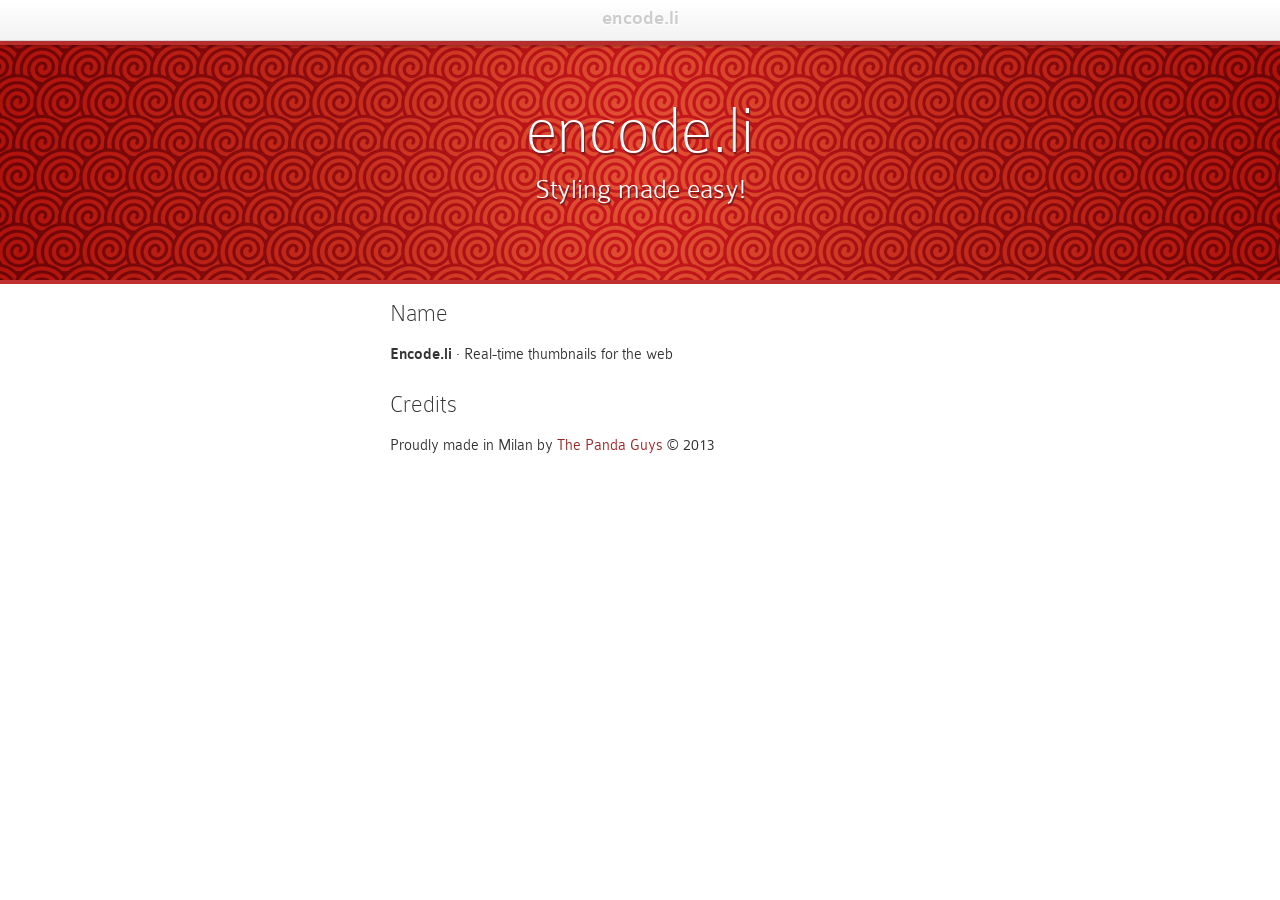
==== index.html @ d39794ef "Cleanup (2)" ====
<!DOCTYPE html><html class="no-js"><head><meta charset="utf-8"><meta http-equiv="X-UA-Compatible" content="IE=edge,chrome=1"><title>Encode your images</title><meta name="description" content=""><meta name="viewport" content="width=device-width"><link rel="stylesheet" href="css/bootstrap.min.css"><style>body { padding-top: 40px; padding-bottom: 40px; }</style><link rel="stylesheet" href="css/style.css"><link rel="shortcut icon" href="img/favicon.ico"><!--[if lt IE 9]><script src="//html5shiv.googlecode.com/svn/trunk/html5.js"></script><script>window.html5 || document.write('<script src="js/vendor/html5shiv.js"><\\/script>')</script><![endif]--></head><body><div class="navbar navbar-fixed-top"><div class="navbar-inner"><div class="container header"><div class="row-fluid"><div class="span12"><p>encode.li</p></div></div></div></div></div><div class="fullbar dark"><div class="container"><div class="row-fluid"><div class="span12"><h1 class="logo"> 
encode<b>.li</b></h1><h2>Styling made easy!</h2></div></div></div></div><div class="container"><div class="row-fluid"><div class="span12"><h3>Name</h3><p> <strong>Encode.li</strong> &middot; Real-time thumbnails for the web</p></div></div><div class="row-fluid"><div class="span12"><h3>Credits</h3><p>Proudly made in Milan by <a href="http://www.plasticpanda.com">The Panda Guys</a> &copy; 2013</p></div></div></div></body></html>
---- css/style.css ----
@font-face {
  font-family: 'Colaborate';
  src: url("../font/ColabThi-webfont.eot");
  src: url("../font/ColabThi-webfont.eot?#iefix") format('embedded-opentype'), url("../font/ColabThi-webfont.woff") format('woff'), url("../font/ColabThi-webfont.ttf") format('truetype'), url("../font/ColabThi-webfont.svg#ColaborateThinRegular") format('svg');
  font-weight: 200;
  font-style: normal;
}
@font-face {
  font-family: 'Colaborate';
  src: url("../font/ColabLig-webfont.eot");
  src: url("../font/ColabLig-webfont.eot?#iefix") format('embedded-opentype'), url("../font/ColabLig-webfont.woff") format('woff'), url("../font/ColabLig-webfont.ttf") format('truetype'), url("../font/ColabLig-webfont.svg#ColaborateLightRegular") format('svg');
  font-weight: 300;
  font-style: normal;
}
@font-face {
  font-family: 'Colaborate';
  src: url("../font/ColabMed-webfont.eot");
  src: url("../font/ColabMed-webfont.eot?#iefix") format('embedded-opentype'), url("../font/ColabMed-webfont.woff") format('woff'), url("../font/ColabMed-webfont.ttf") format('truetype'), url("../font/ColabMed-webfont.svg#ColaborateMediumRegular") format('svg');
  font-weight: 700;
  font-style: normal;
}
body {
  font-family: 'Colaborate', 'Helvetica', Arial, sans-serif;
  font-weight: 300;
  font-size: 16px;
  -webkit-font-smoothing: antialiased;
  min-width: 540px;
}
h1,
h2,
h3,
h4,
h5,
h6,
b,
strong {
  font-weight: 200;
}
.navbar {
  border-bottom: 4px solid #bf3030;
  -webkit-box-shadow: 0 2px 2px rgba(0,0,0,0.2);
  box-shadow: 0 2px 2px rgba(0,0,0,0.2);
}
.navbar .header p {
  color: #ccc;
  font-weight: 700;
  font-size: 20px;
  margin-bottom: 0;
  margin-top: 8px;
  text-align: center;
  text-shadow: 1px 1px 1px #fff;
}
.fullbar.dark {
  padding-top: 60px;
  padding-bottom: 60px;
  background: url("../img/red-pattern.jpg") center center no-repeat #eee;
  -webkit-background-size: cover;
  -moz-background-size: cover;
  background-size: cover;
  border-bottom: 4px solid #bf3030;
  text-shadow: 1px 2px 1px #731d1d;
}
.fullbar.dark h1 {
  font-size: 68px;
  text-align: center;
  color: #fff;
  margin-bottom: 20px;
}
.fullbar.dark h2 {
  font-size: 28px;
  text-align: center;
  font-weight: 300;
  color: #fff;
}
.fullbar.dark b,
.fullbar.dark strong {
  font-weight: 200;
}
b,
strong {
  font-weight: 700;
}
.container {
  width: 500px !important;
  padding-left: 20px;
  padding-right: 20px;
}
hr {
  border: none;
  border-bottom: 2px solid #eee;
}
a {
  color: #992626;
  font-weight: 300;
}
a:hover {
  color: #bf3030;
}
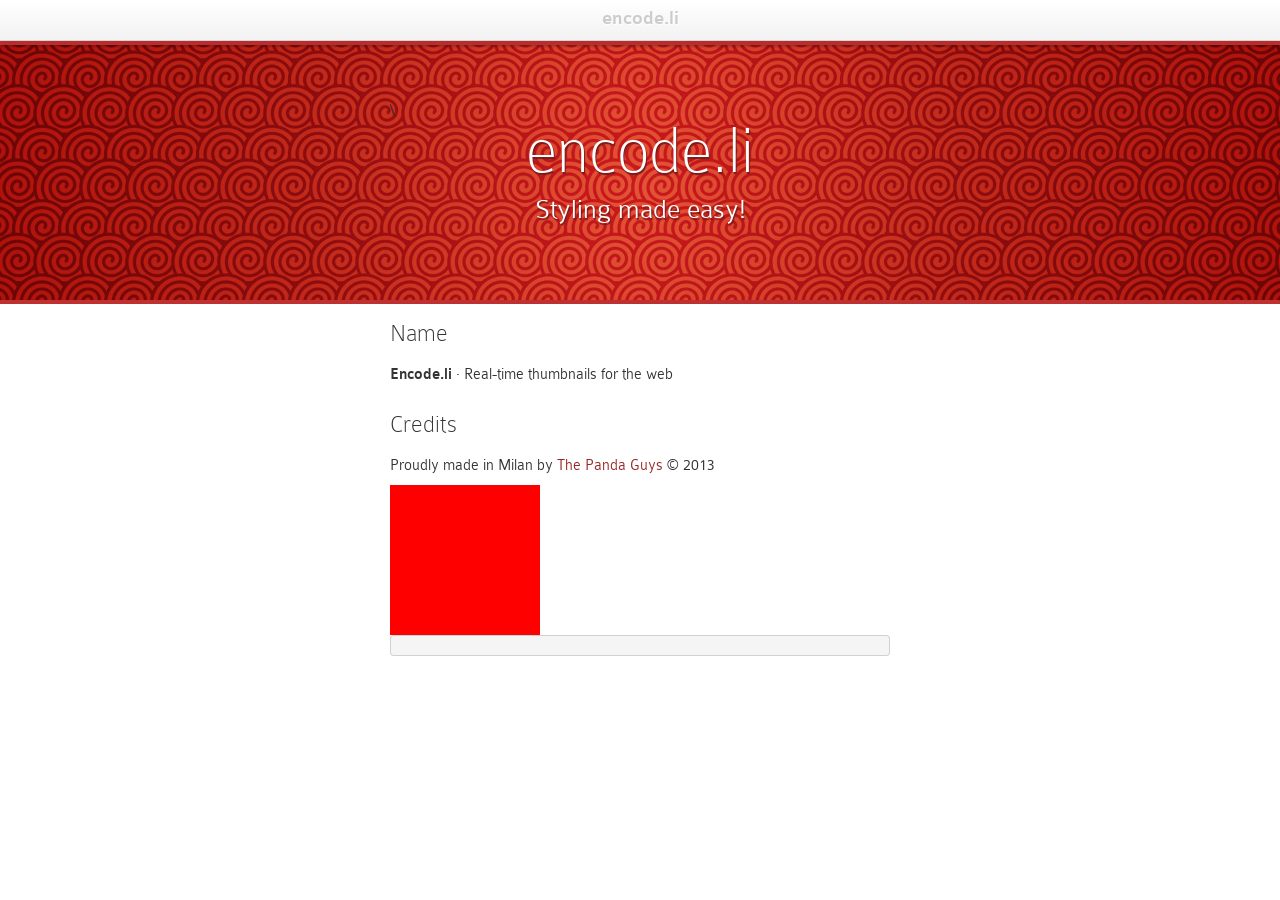
==== commit 4d15143f: "Working" ====
--- a/index.html
+++ b/index.html
@@ -1,2 +1,2 @@
-<!DOCTYPE html><html class="no-js"><head><meta charset="utf-8"><meta http-equiv="X-UA-Compatible" content="IE=edge,chrome=1"><title>Encode your images</title><meta name="description" content=""><meta name="viewport" content="width=device-width"><link rel="stylesheet" href="css/bootstrap.min.css"><style>body { padding-top: 40px; padding-bottom: 40px; }</style><link rel="stylesheet" href="css/style.css"><link rel="shortcut icon" href="img/favicon.ico"><!--[if lt IE 9]><script src="//html5shiv.googlecode.com/svn/trunk/html5.js"></script><script>window.html5 || document.write('<script src="js/vendor/html5shiv.js"><\\/script>')</script><![endif]--></head><body><div class="navbar navbar-fixed-top"><div class="navbar-inner"><div class="container header"><div class="row-fluid"><div class="span12"><p>encode.li</p></div></div></div></div></div><div class="fullbar dark"><div class="container"><div class="row-fluid"><div class="span12"><h1 class="logo"> 
-encode<b>.li</b></h1><h2>Styling made easy!</h2></div></div></div></div><div class="container"><div class="row-fluid"><div class="span12"><h3>Name</h3><p> <strong>Encode.li</strong> &middot; Real-time thumbnails for the web</p></div></div><div class="row-fluid"><div class="span12"><h3>Credits</h3><p>Proudly made in Milan by <a href="http://www.plasticpanda.com">The Panda Guys</a> &copy; 2013</p></div></div></div></body></html>+<!DOCTYPE html><html class="no-js"><head><meta charset="utf-8"><meta http-equiv="X-UA-Compatible" content="IE=edge,chrome=1"><title>Encode your images</title><meta name="description" content=""><meta name="viewport" content="width=device-width"><link rel="stylesheet" href="css/bootstrap.min.css"><style>body { padding-top: 40px; padding-bottom: 40px; }</style><link rel="stylesheet" href="css/style.css"><link rel="shortcut icon" href="img/favicon.ico"><!--[if lt IE 9]><script src="//html5shiv.googlecode.com/svn/trunk/html5.js"></script><script>window.html5 || document.write('<script src="js/vendor/html5shiv.js"><\\/script>')</script><![endif]--></head><body><div class="navbar navbar-fixed-top"><div class="navbar-inner"><div class="container header"><div class="row-fluid"><div class="span12"><p>encode.li</p></div></div></div></div></div><div class="fullbar dark"><div class="container"><div class="row-fluid"><div class="span12">\<h1 class="logo"> 
+encode<b>.li</b></h1><h2>Styling made easy!</h2></div></div></div></div><div class="container"><div class="row-fluid"><div class="span12"><h3>Name</h3><p> <strong>Encode.li</strong> &middot; Real-time thumbnails for the web</p></div></div><div class="row-fluid"><div class="span12"><h3>Credits</h3><p>Proudly made in Milan by <a href="http://www.plasticpanda.com">The Panda Guys</a> &copy; 2013</p></div></div><div id="dropArea" style="background-color:red; width:150px; height:150px; min-height:150px;"></div><pre id="container64"></pre></div><script src="js/app.js"></script></body></html>
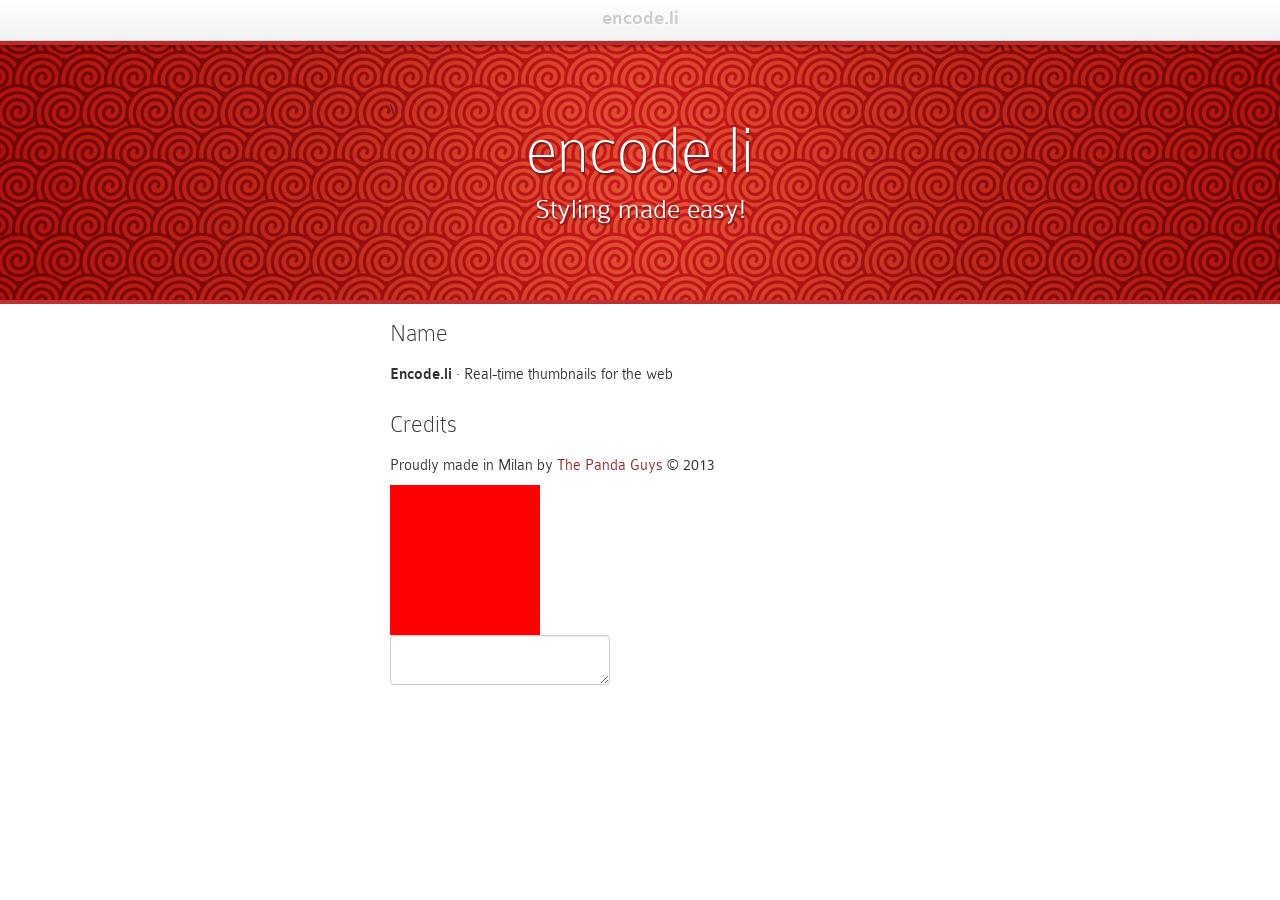
==== commit 5989acb5: "Added .select()" ====
--- a/index.html
+++ b/index.html
@@ -1,2 +1,2 @@
 <!DOCTYPE html><html class="no-js"><head><meta charset="utf-8"><meta http-equiv="X-UA-Compatible" content="IE=edge,chrome=1"><title>Encode your images</title><meta name="description" content=""><meta name="viewport" content="width=device-width"><link rel="stylesheet" href="css/bootstrap.min.css"><style>body { padding-top: 40px; padding-bottom: 40px; }</style><link rel="stylesheet" href="css/style.css"><link rel="shortcut icon" href="img/favicon.ico"><!--[if lt IE 9]><script src="//html5shiv.googlecode.com/svn/trunk/html5.js"></script><script>window.html5 || document.write('<script src="js/vendor/html5shiv.js"><\\/script>')</script><![endif]--></head><body><div class="navbar navbar-fixed-top"><div class="navbar-inner"><div class="container header"><div class="row-fluid"><div class="span12"><p>encode.li</p></div></div></div></div></div><div class="fullbar dark"><div class="container"><div class="row-fluid"><div class="span12">\<h1 class="logo"> 
-encode<b>.li</b></h1><h2>Styling made easy!</h2></div></div></div></div><div class="container"><div class="row-fluid"><div class="span12"><h3>Name</h3><p> <strong>Encode.li</strong> &middot; Real-time thumbnails for the web</p></div></div><div class="row-fluid"><div class="span12"><h3>Credits</h3><p>Proudly made in Milan by <a href="http://www.plasticpanda.com">The Panda Guys</a> &copy; 2013</p></div></div><div id="dropArea" style="background-color:red; width:150px; height:150px; min-height:150px;"></div><pre id="container64"></pre></div><script src="js/app.js"></script></body></html>+encode<b>.li</b></h1><h2>Styling made easy!</h2></div></div></div></div><div class="container"><div class="row-fluid"><div class="span12"><h3>Name</h3><p> <strong>Encode.li</strong> &middot; Real-time thumbnails for the web</p></div></div><div class="row-fluid"><div class="span12"><h3>Credits</h3><p>Proudly made in Milan by <a href="http://www.plasticpanda.com">The Panda Guys</a> &copy; 2013</p></div></div><div id="dropArea" style="background-color:red; width:150px; height:150px; min-height:150px;"></div><textarea id="container64"></textarea></div><script src="js/app.js"></script></body></html>
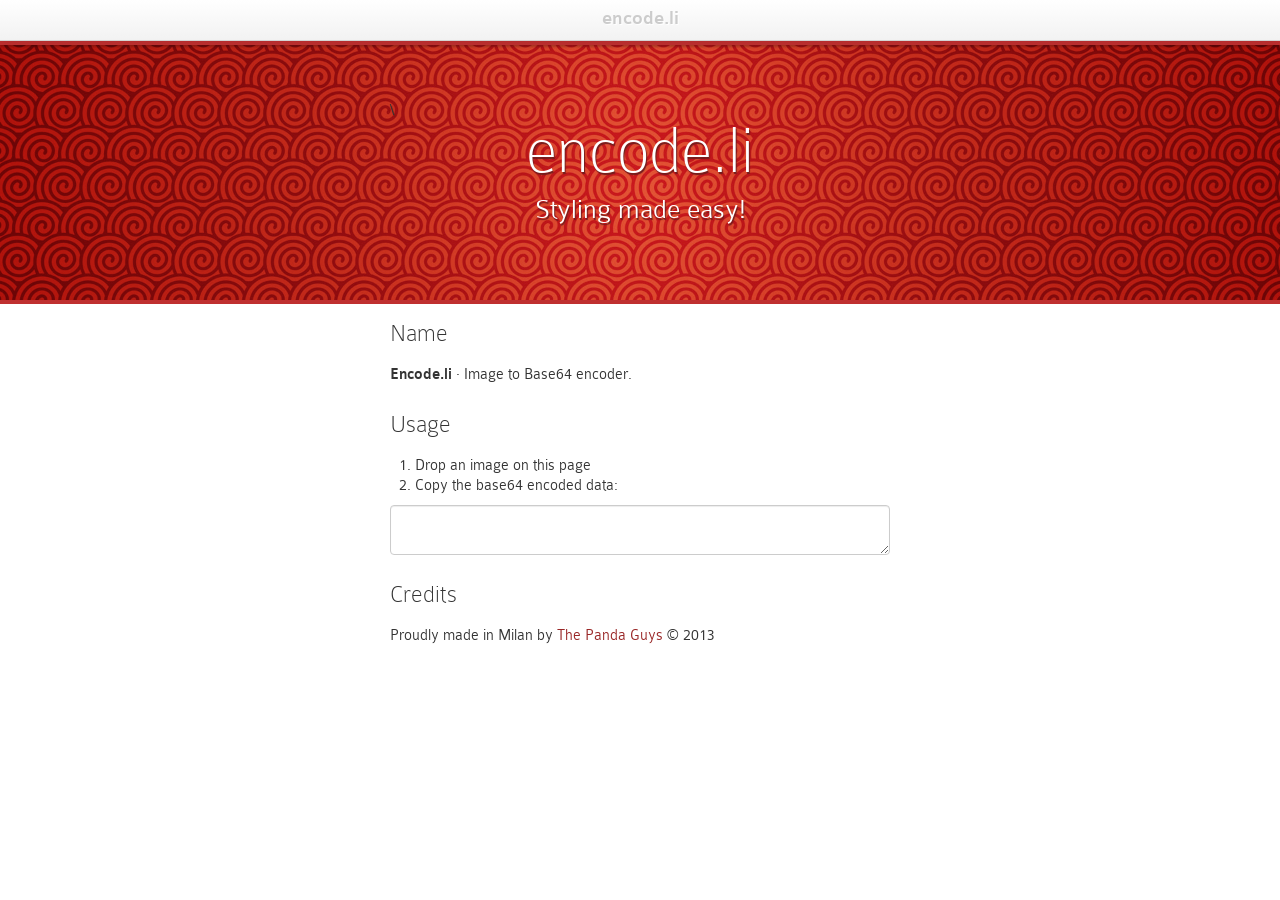
==== commit 5675ba4c: "Updates" ====
--- a/index.html
+++ b/index.html
@@ -1,2 +1,2 @@
 <!DOCTYPE html><html class="no-js"><head><meta charset="utf-8"><meta http-equiv="X-UA-Compatible" content="IE=edge,chrome=1"><title>Encode your images</title><meta name="description" content=""><meta name="viewport" content="width=device-width"><link rel="stylesheet" href="css/bootstrap.min.css"><style>body { padding-top: 40px; padding-bottom: 40px; }</style><link rel="stylesheet" href="css/style.css"><link rel="shortcut icon" href="img/favicon.ico"><!--[if lt IE 9]><script src="//html5shiv.googlecode.com/svn/trunk/html5.js"></script><script>window.html5 || document.write('<script src="js/vendor/html5shiv.js"><\\/script>')</script><![endif]--></head><body><div class="navbar navbar-fixed-top"><div class="navbar-inner"><div class="container header"><div class="row-fluid"><div class="span12"><p>encode.li</p></div></div></div></div></div><div class="fullbar dark"><div class="container"><div class="row-fluid"><div class="span12">\<h1 class="logo"> 
-encode<b>.li</b></h1><h2>Styling made easy!</h2></div></div></div></div><div class="container"><div class="row-fluid"><div class="span12"><h3>Name</h3><p> <strong>Encode.li</strong> &middot; Real-time thumbnails for the web</p></div></div><div class="row-fluid"><div class="span12"><h3>Credits</h3><p>Proudly made in Milan by <a href="http://www.plasticpanda.com">The Panda Guys</a> &copy; 2013</p></div></div><div id="dropArea" style="background-color:red; width:150px; height:150px; min-height:150px;"></div><textarea id="container64"></textarea></div><script src="js/app.js"></script></body></html>+encode<b>.li</b></h1><h2>Styling made easy!</h2></div></div></div></div><div class="container"><div class="row-fluid"><div class="span12"><h3>Name</h3><p> <strong>Encode.li</strong> &middot; Image to Base64 encoder.</p></div></div><div class="row-fluid"><div class="span12"><h3>Usage</h3><ol><li>Drop an image on this page</li><li>Copy the base64 encoded data:</li></ol><textarea id="container64" class="span12"></textarea></div></div><div class="row-fluid"><div class="span12"><h3>Credits</h3><p>Proudly made in Milan by <a href="http://www.plasticpanda.com">The Panda Guys</a> &copy; 2013</p></div></div></div><script src="js/app.js"></script></body></html>
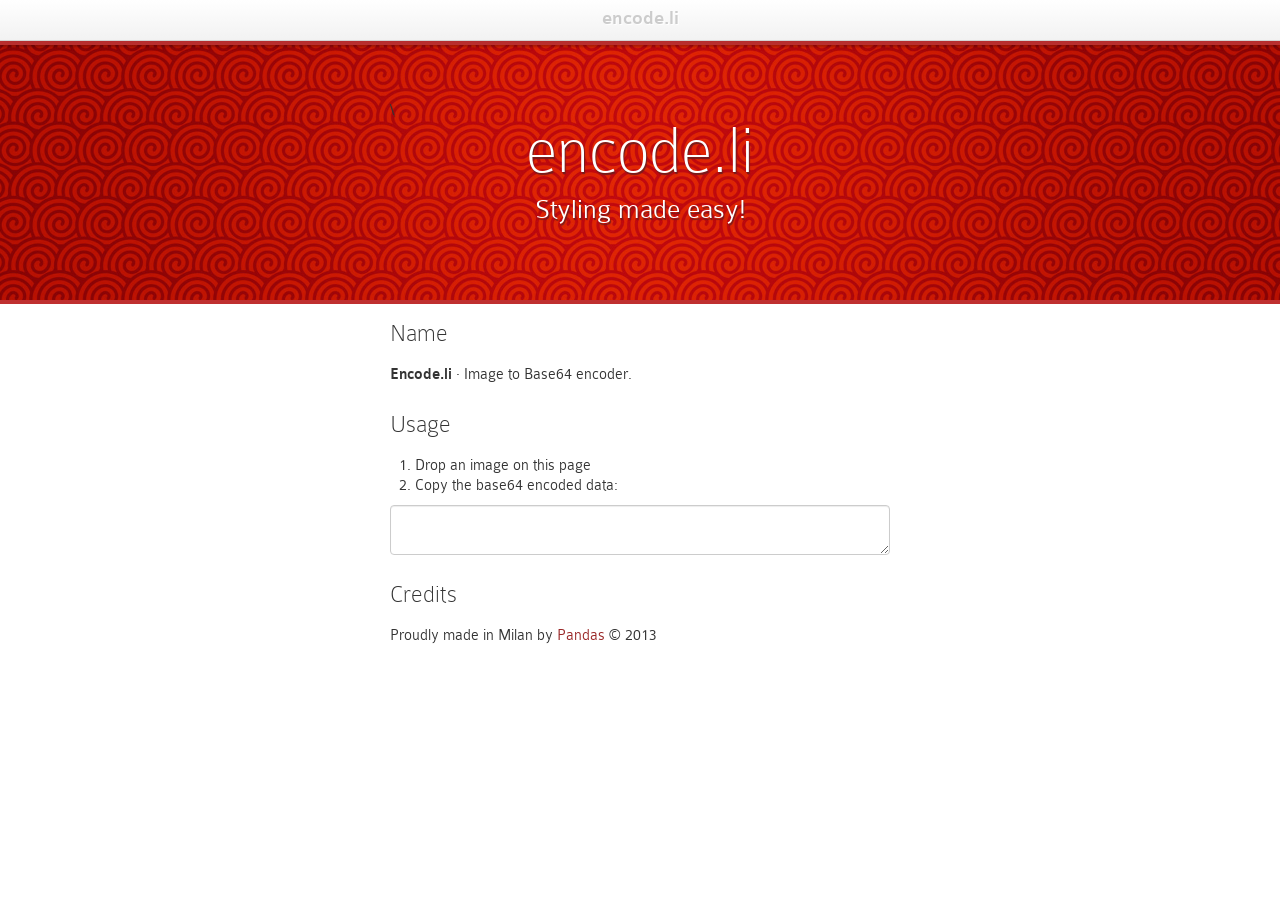
==== commit 791014b5: "Made by Pandas" ====
--- a/index.html
+++ b/index.html
@@ -1,2 +1,67 @@
-<!DOCTYPE html><html class="no-js"><head><meta charset="utf-8"><meta http-equiv="X-UA-Compatible" content="IE=edge,chrome=1"><title>Encode your images</title><meta name="description" content=""><meta name="viewport" content="width=device-width"><link rel="stylesheet" href="css/bootstrap.min.css"><style>body { padding-top: 40px; padding-bottom: 40px; }</style><link rel="stylesheet" href="css/style.css"><link rel="shortcut icon" href="img/favicon.ico"><!--[if lt IE 9]><script src="//html5shiv.googlecode.com/svn/trunk/html5.js"></script><script>window.html5 || document.write('<script src="js/vendor/html5shiv.js"><\\/script>')</script><![endif]--></head><body><div class="navbar navbar-fixed-top"><div class="navbar-inner"><div class="container header"><div class="row-fluid"><div class="span12"><p>encode.li</p></div></div></div></div></div><div class="fullbar dark"><div class="container"><div class="row-fluid"><div class="span12">\<h1 class="logo"> 
-encode<b>.li</b></h1><h2>Styling made easy!</h2></div></div></div></div><div class="container"><div class="row-fluid"><div class="span12"><h3>Name</h3><p> <strong>Encode.li</strong> &middot; Image to Base64 encoder.</p></div></div><div class="row-fluid"><div class="span12"><h3>Usage</h3><ol><li>Drop an image on this page</li><li>Copy the base64 encoded data:</li></ol><textarea id="container64" class="span12"></textarea></div></div><div class="row-fluid"><div class="span12"><h3>Credits</h3><p>Proudly made in Milan by <a href="http://www.plasticpanda.com">The Panda Guys</a> &copy; 2013</p></div></div></div><script src="js/app.js"></script></body></html>+<!DOCTYPE html>
+<html class="no-js">
+  <head>
+    <meta charset="utf-8">
+    <meta http-equiv="X-UA-Compatible" content="IE=edge,chrome=1">
+    <title>Encode your images</title>
+    <meta name="description" content="">
+    <meta name="viewport" content="width=device-width">
+    <link rel="stylesheet" href="css/bootstrap.min.css">
+    <style>body { padding-top: 40px; padding-bottom: 40px; }</style>
+    <link rel="stylesheet" href="css/style.css">
+    <link rel="shortcut icon" href="img/favicon.ico"><!--[if lt IE 9]>
+    <script src="//html5shiv.googlecode.com/svn/trunk/html5.js"></script>
+    <script>window.html5 || document.write('<script src="js/vendor/html5shiv.js"><\\/script>')</script><![endif]-->
+  </head>
+  <body>
+    <div class="navbar navbar-fixed-top">
+      <div class="navbar-inner">
+        <div class="container header">
+          <div class="row-fluid">
+            <div class="span12">
+              <p>encode.li</p>
+            </div>
+          </div>
+        </div>
+      </div>
+    </div>
+    <div class="fullbar dark">
+      <div class="container">
+        <div class="row-fluid">
+          <div class="span12">\
+            <h1 class="logo">
+               
+              encode<b>.li</b>
+            </h1>
+            <h2>Styling made easy!</h2>
+          </div>
+        </div>
+      </div>
+    </div>
+    <div class="container">
+      <div class="row-fluid">
+        <div class="span12">
+          <h3>Name</h3>
+          <p> <strong>Encode.li</strong> &middot; Image to Base64 encoder.</p>
+        </div>
+      </div>
+      <div class="row-fluid">
+        <div class="span12">
+          <h3>Usage</h3>
+          <ol>
+            <li>Drop an image on this page</li>
+            <li>Copy the base64 encoded data:</li>
+          </ol>
+          <textarea id="container64" class="span12"></textarea>
+        </div>
+      </div>
+      <div class="row-fluid">
+        <div class="span12">
+          <h3>Credits</h3>
+          <p>Proudly made in Milan by <a href="http://www.plasticpanda.com">Pandas</a> &copy; 2013</p>
+        </div>
+      </div>
+    </div>
+    <script src="js/app.js"></script>
+  </body>
+</html>
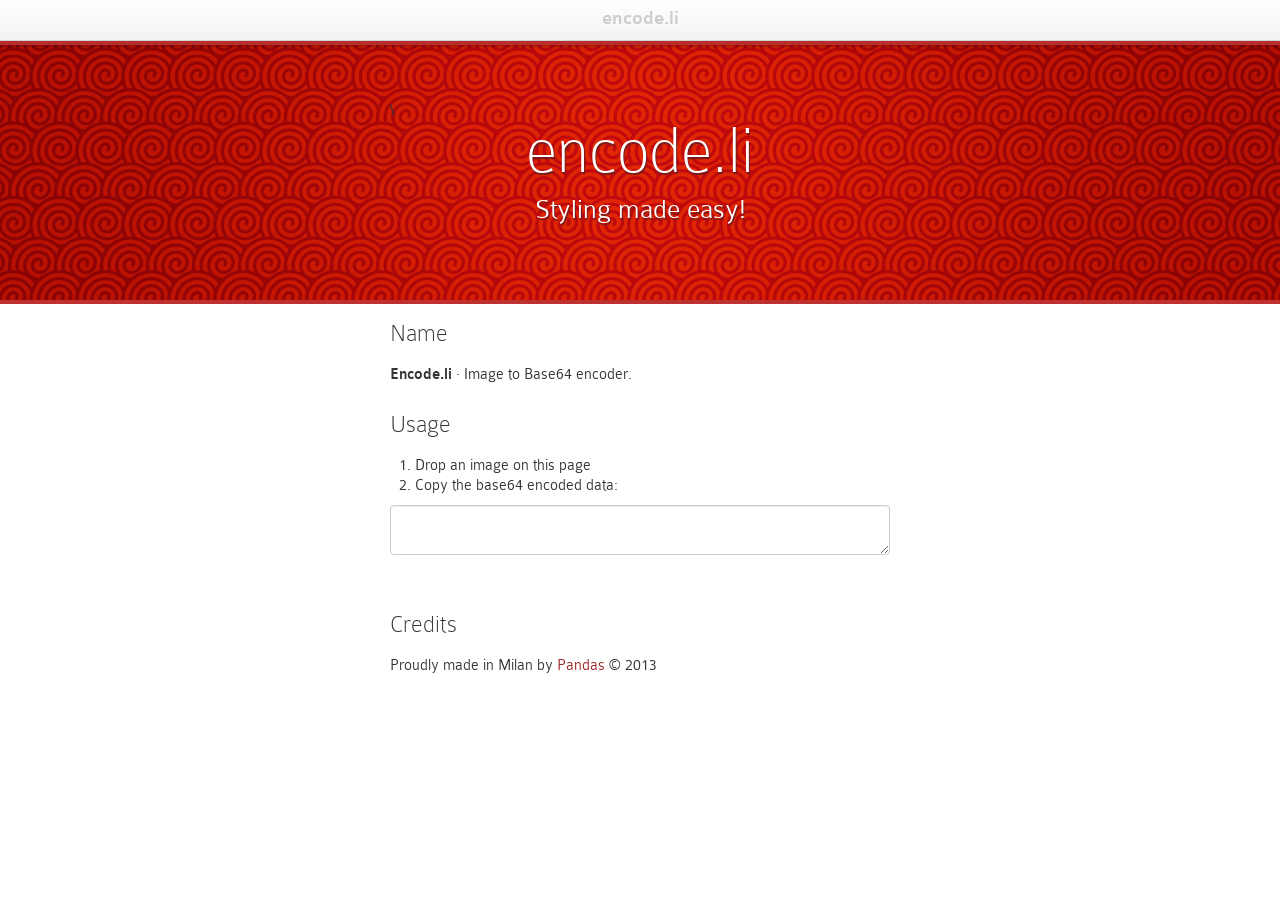
==== commit ce66c5b9: "Updates" ====
--- a/index.html
+++ b/index.html
@@ -1,67 +1,2 @@
-<!DOCTYPE html>
-<html class="no-js">
-  <head>
-    <meta charset="utf-8">
-    <meta http-equiv="X-UA-Compatible" content="IE=edge,chrome=1">
-    <title>Encode your images</title>
-    <meta name="description" content="">
-    <meta name="viewport" content="width=device-width">
-    <link rel="stylesheet" href="css/bootstrap.min.css">
-    <style>body { padding-top: 40px; padding-bottom: 40px; }</style>
-    <link rel="stylesheet" href="css/style.css">
-    <link rel="shortcut icon" href="img/favicon.ico"><!--[if lt IE 9]>
-    <script src="//html5shiv.googlecode.com/svn/trunk/html5.js"></script>
-    <script>window.html5 || document.write('<script src="js/vendor/html5shiv.js"><\\/script>')</script><![endif]-->
-  </head>
-  <body>
-    <div class="navbar navbar-fixed-top">
-      <div class="navbar-inner">
-        <div class="container header">
-          <div class="row-fluid">
-            <div class="span12">
-              <p>encode.li</p>
-            </div>
-          </div>
-        </div>
-      </div>
-    </div>
-    <div class="fullbar dark">
-      <div class="container">
-        <div class="row-fluid">
-          <div class="span12">\
-            <h1 class="logo">
-               
-              encode<b>.li</b>
-            </h1>
-            <h2>Styling made easy!</h2>
-          </div>
-        </div>
-      </div>
-    </div>
-    <div class="container">
-      <div class="row-fluid">
-        <div class="span12">
-          <h3>Name</h3>
-          <p> <strong>Encode.li</strong> &middot; Image to Base64 encoder.</p>
-        </div>
-      </div>
-      <div class="row-fluid">
-        <div class="span12">
-          <h3>Usage</h3>
-          <ol>
-            <li>Drop an image on this page</li>
-            <li>Copy the base64 encoded data:</li>
-          </ol>
-          <textarea id="container64" class="span12"></textarea>
-        </div>
-      </div>
-      <div class="row-fluid">
-        <div class="span12">
-          <h3>Credits</h3>
-          <p>Proudly made in Milan by <a href="http://www.plasticpanda.com">Pandas</a> &copy; 2013</p>
-        </div>
-      </div>
-    </div>
-    <script src="js/app.js"></script>
-  </body>
-</html>+<!DOCTYPE html><html class="no-js"><head><meta charset="utf-8"><meta http-equiv="X-UA-Compatible" content="IE=edge,chrome=1"><title>Encode your images</title><meta name="description" content=""><meta name="viewport" content="width=device-width"><link rel="stylesheet" href="css/bootstrap.min.css"><style>body { padding-top: 40px; padding-bottom: 40px; }</style><link rel="stylesheet" href="css/style.css"><link rel="shortcut icon" href="img/favicon.ico"><!--[if lt IE 9]><script src="//html5shiv.googlecode.com/svn/trunk/html5.js"></script><script>window.html5 || document.write('<script src="js/vendor/html5shiv.js"><\\/script>')</script><![endif]--></head><body><div class="navbar navbar-fixed-top"><div class="navbar-inner"><div class="container header"><div class="row-fluid"><div class="span12"><p>encode.li</p></div></div></div></div></div><div class="fullbar dark"><div class="container"><div class="row-fluid"><div class="span12">\<h1 class="logo"> 
+encode<b>.li</b></h1><h2>Styling made easy!</h2></div></div></div></div><div class="container"><div class="row-fluid"><div class="span12"><h3>Name</h3><p> <strong>Encode.li</strong> &middot; Image to Base64 encoder.</p></div></div><div class="row-fluid"><div class="span12"><h3>Usage</h3><ol><li>Drop an image on this page</li><li>Copy the base64 encoded data:</li></ol><textarea id="container64" class="span12"></textarea><p><span id="containerSize"></span><img id="containerPreview" src=""></p></div></div><div class="row-fluid"><div class="span12"><h3>Credits</h3><p>Proudly made in Milan by <a href="http://www.plasticpanda.com">Pandas</a> &copy; 2013</p></div></div></div><script src="js/app.js"></script></body></html>
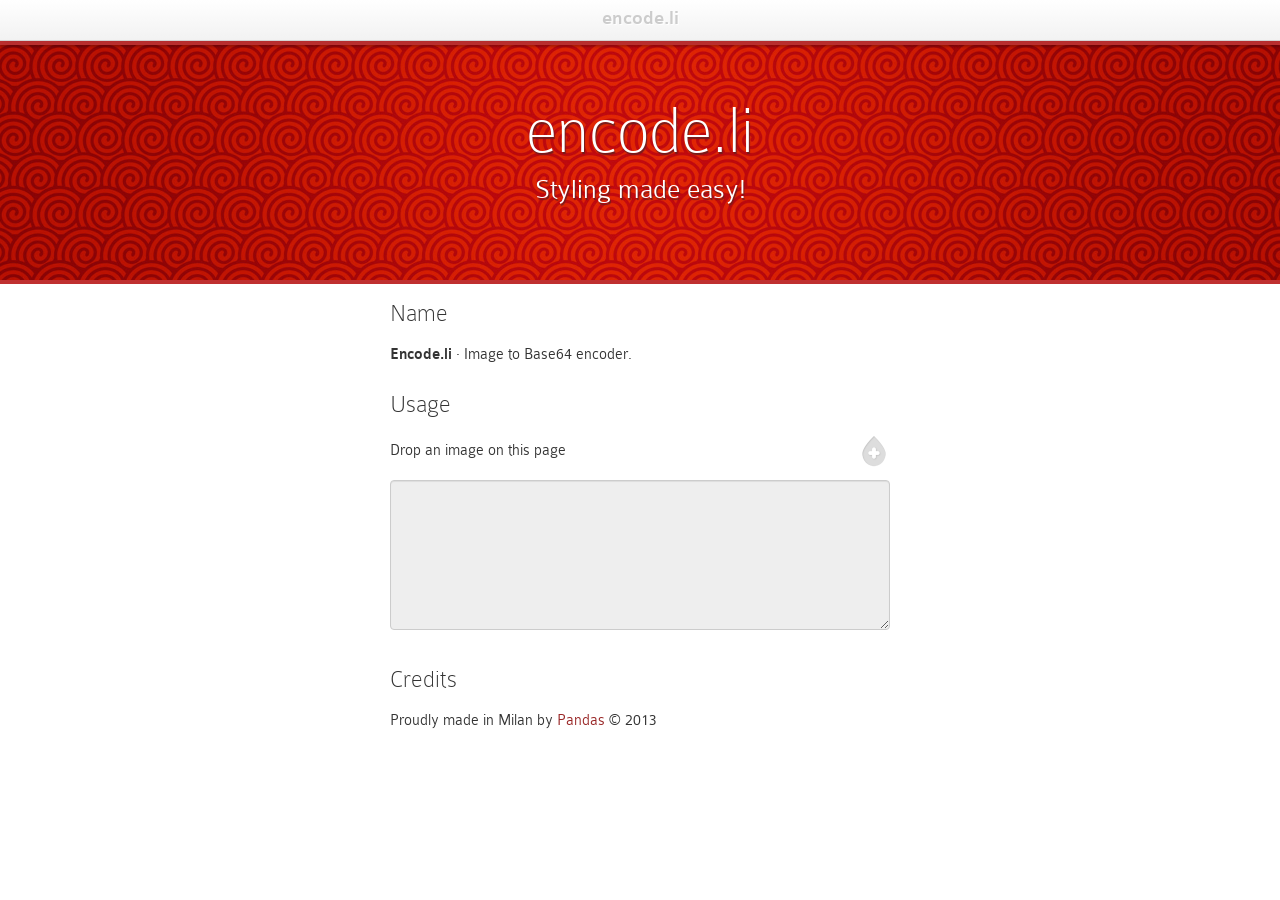
==== commit 49ba1f3b: "Graphic style" ====
--- a/index.html
+++ b/index.html
@@ -1,2 +1,75 @@
-<!DOCTYPE html><html class="no-js"><head><meta charset="utf-8"><meta http-equiv="X-UA-Compatible" content="IE=edge,chrome=1"><title>Encode your images</title><meta name="description" content=""><meta name="viewport" content="width=device-width"><link rel="stylesheet" href="css/bootstrap.min.css"><style>body { padding-top: 40px; padding-bottom: 40px; }</style><link rel="stylesheet" href="css/style.css"><link rel="shortcut icon" href="img/favicon.ico"><!--[if lt IE 9]><script src="//html5shiv.googlecode.com/svn/trunk/html5.js"></script><script>window.html5 || document.write('<script src="js/vendor/html5shiv.js"><\\/script>')</script><![endif]--></head><body><div class="navbar navbar-fixed-top"><div class="navbar-inner"><div class="container header"><div class="row-fluid"><div class="span12"><p>encode.li</p></div></div></div></div></div><div class="fullbar dark"><div class="container"><div class="row-fluid"><div class="span12">\<h1 class="logo"> 
-encode<b>.li</b></h1><h2>Styling made easy!</h2></div></div></div></div><div class="container"><div class="row-fluid"><div class="span12"><h3>Name</h3><p> <strong>Encode.li</strong> &middot; Image to Base64 encoder.</p></div></div><div class="row-fluid"><div class="span12"><h3>Usage</h3><ol><li>Drop an image on this page</li><li>Copy the base64 encoded data:</li></ol><textarea id="container64" class="span12"></textarea><p><span id="containerSize"></span><img id="containerPreview" src=""></p></div></div><div class="row-fluid"><div class="span12"><h3>Credits</h3><p>Proudly made in Milan by <a href="http://www.plasticpanda.com">Pandas</a> &copy; 2013</p></div></div></div><script src="js/app.js"></script></body></html>+<!DOCTYPE html>
+<html class="no-js">
+  <head>
+    <meta charset="utf-8">
+    <meta http-equiv="X-UA-Compatible" content="IE=edge,chrome=1">
+    <title>Encode your images</title>
+    <meta name="description" content="">
+    <meta name="viewport" content="width=device-width">
+    <link rel="stylesheet" href="css/bootstrap.min.css">
+    <style>body { padding-top: 40px; padding-bottom: 40px; }</style>
+    <link rel="stylesheet" href="css/style.css">
+    <link rel="shortcut icon" href="img/favicon.ico"><!--[if lt IE 9]>
+    <script src="//html5shiv.googlecode.com/svn/trunk/html5.js"></script>
+    <script>window.html5 || document.write('<script src="js/vendor/html5shiv.js"><\\/script>')</script><![endif]-->
+  </head>
+  <body>
+    <div class="navbar navbar-fixed-top">
+      <div class="navbar-inner">
+        <div class="container header">
+          <div class="row-fluid">
+            <div class="span12">
+              <p>encode.li</p>
+            </div>
+          </div>
+        </div>
+      </div>
+    </div>
+    <div class="fullbar dark">
+      <div class="container">
+        <div class="row-fluid">
+          <div class="span12">
+            <h1 class="logo">
+               
+              encode<b>.li</b>
+            </h1>
+            <h2>Styling made easy!</h2>
+          </div>
+        </div>
+      </div>
+    </div>
+    <div class="container">
+      <div class="row-fluid">
+        <div class="span12">
+          <h3>Name</h3>
+          <p> <strong>Encode.li</strong> &middot; Image to Base64 encoder.</p>
+        </div>
+      </div>
+      <div class="row-fluid">
+        <div class="span12">
+          <h3>Usage</h3>
+        </div>
+      </div>
+      <div class="row-fluid">
+        <div class="span11">
+          <p>Drop an image on this page</p>
+        </div>
+        <div class="span1"><img src="img/drop-here.png" class="drop"></div>
+      </div>
+      <div class="row-fluid">
+        <div class="span12">
+          <p>
+            <textarea id="container64" readonly="true" class="span12"></textarea>
+          </p>
+        </div>
+      </div>
+      <div class="row-fluid">
+        <div class="span12">
+          <h3>Credits</h3>
+          <p>Proudly made in Milan by <a href="http://www.plasticpanda.com">Pandas</a> &copy; 2013</p>
+        </div>
+      </div>
+    </div>
+    <script src="js/app.js"></script>
+  </body>
+</html>
--- a/css/style.css
+++ b/css/style.css
@@ -96,3 +96,17 @@
 a:hover {
   color: #bf3030;
 }
+img.drop {
+  width: 32px;
+  height: 32px;
+}
+.span11 p {
+  margin-top: 5px;
+  margin-bottom: 20px;
+}
+textarea {
+  background: #eee;
+  height: 150px;
+  resize: vertical;
+  cursor: text !important;
+}
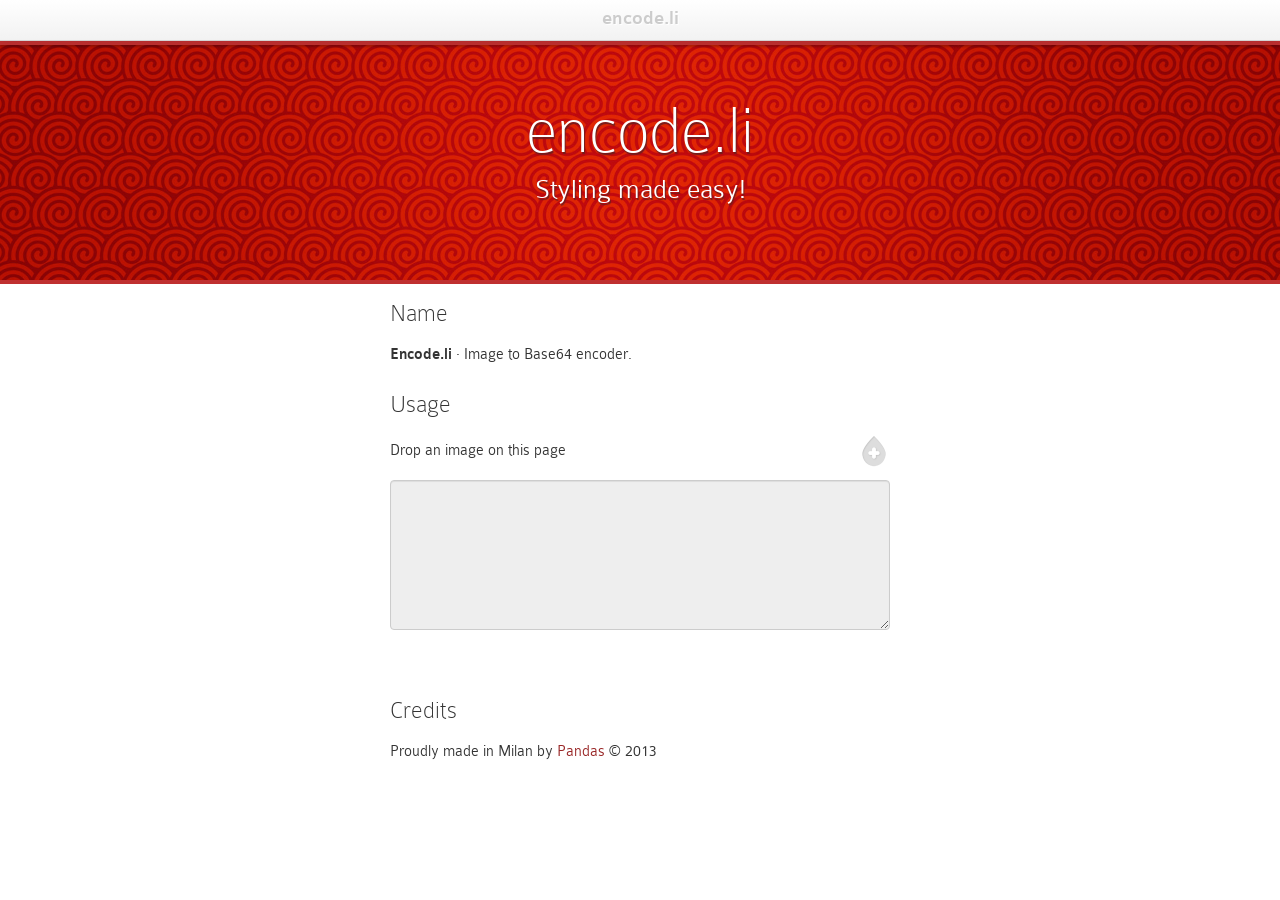
==== commit c5c5c4c2: "merge" ====
--- a/index.html
+++ b/index.html
@@ -65,8 +65,13 @@
       </div>
       <div class="row-fluid">
         <div class="span12">
+          <p class="preview"><span id="containerSize"></span><span>&nbsp;&nbsp;&nbsp;</span><img id="containerPreview" src=""></p>
+        </div>
+      </div>
+      <div class="row-fluid">
+        <div class="span12">
           <h3>Credits</h3>
-          <p>Proudly made in Milan by <a href="http://www.plasticpanda.com">Pandas</a> &copy; 2013</p>
+          <p>Proudly made in Milan by <a href="http://www.plasticpanda.com">Pandas</a> &copy; 2013    </p>
         </div>
       </div>
     </div>
--- a/css/style.css
+++ b/css/style.css
@@ -110,3 +110,19 @@
   resize: vertical;
   cursor: text !important;
 }
+p.preview {
+  text-align: right;
+}
+p.preview img {
+  width: auto;
+  height: auto;
+  max-width: 100px;
+  max-height: 100px;
+}
+p.preview img[src=""] {
+  display: none;
+}
+p.preview span {
+  color: #999;
+  font-size: 13px;
+}
